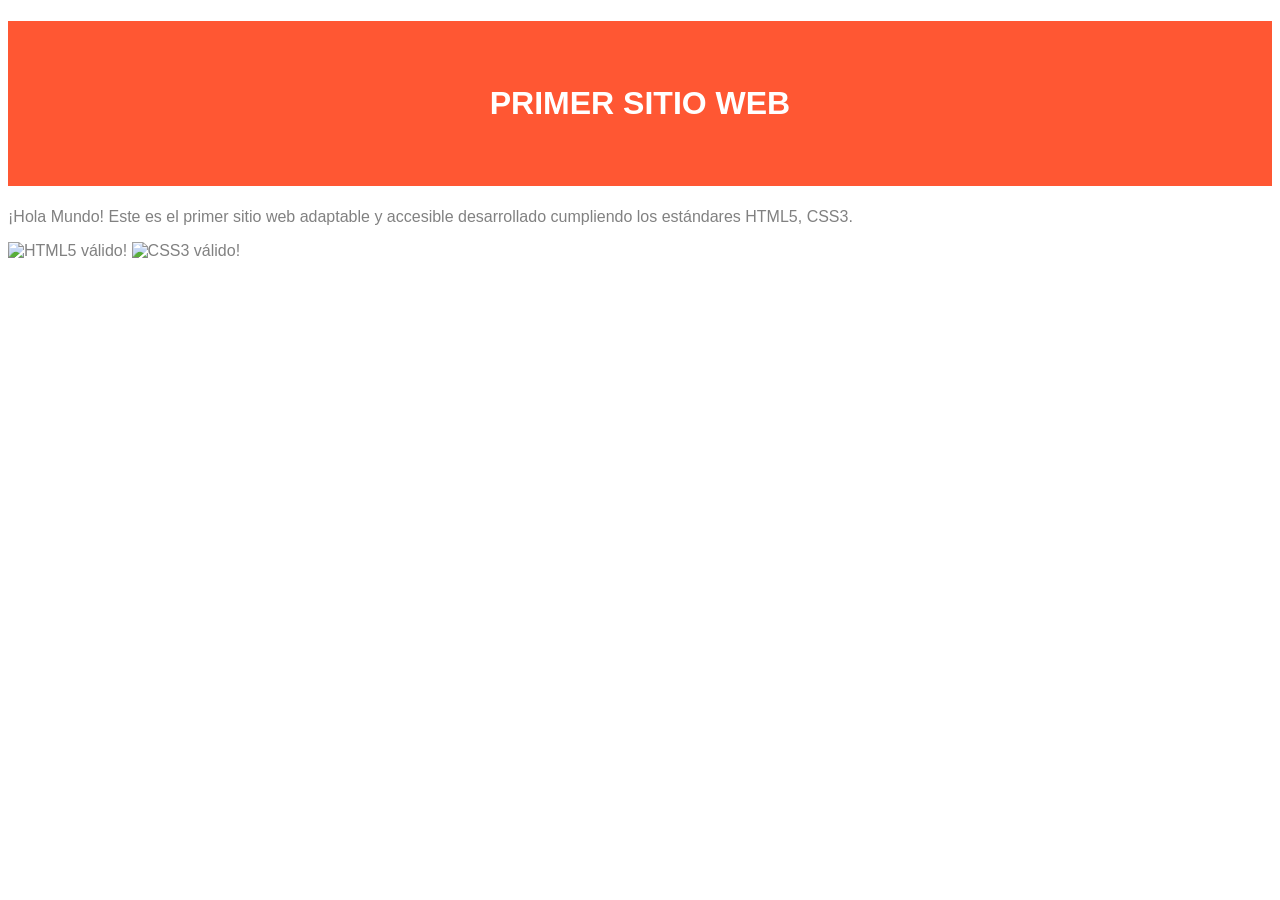
==== index.html @ 4d493c3d "Add files via upload" ====
<!DOCTYPE HTML>

<head>
    <!-- Datos que describen el documento -->
    <meta charset="UTF-8" />
    <title>SEW.P0</title>
	<link rel="stylesheet" type="text/css" href="estilo.css" />
</head>

<body>
    <!-- Datos con el contenidos que aparece en el navegador -->
    <h1>Primer sitio web</h1>
    <p>¡Hola Mundo! Este es el primer sitio web adaptable y accesible desarrollado cumpliendo los estándares HTML5, CSS3. </p>
	<footer>
		<img src= "images/HTML5.png" alt= "HTML5 válido!" />
		<img src= "images/CSS3.png" alt= "CSS3 válido!" />
	</footer>
</body>
</html>
---- estilo.css ----
/*Especificidad: 001*/
body {
  font-family: Tahoma, sans-serif;
  color: #818181;
  background-color: #fff;
  }
/*Especificidad: 001*/
h1 {
  color: #fff;    
  background-color:#FF5733; 
  text-transform: uppercase;
  padding: 2em; 
  text-align: center;     
  }
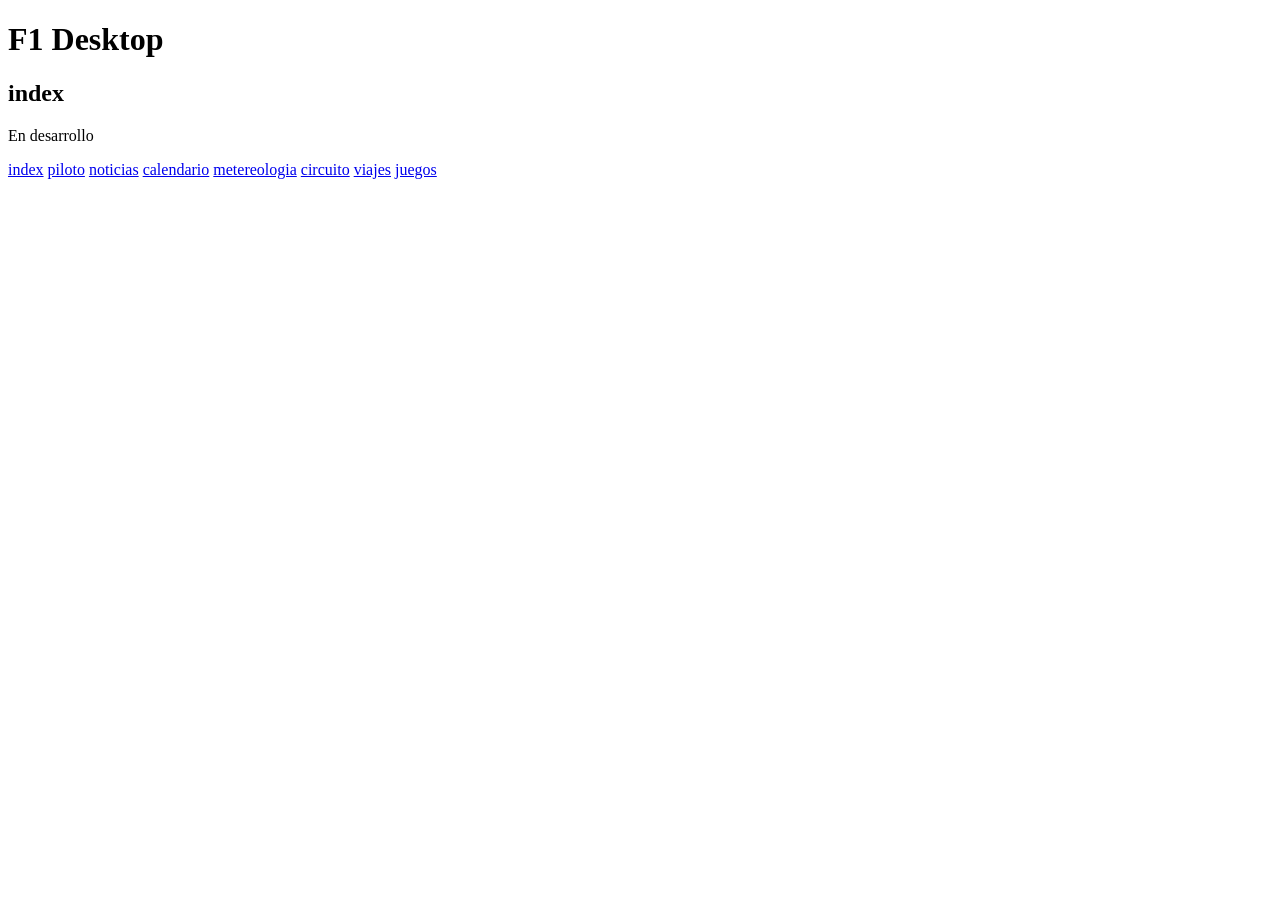
==== commit 1a6a456c: "Add files via upload" ====
--- a/index.html
+++ b/index.html
@@ -1,19 +1,33 @@
 <!DOCTYPE HTML>
+<html lang="es">
 
 <head>
     <!-- Datos que describen el documento -->
     <meta charset="UTF-8" />
-    <title>SEW.P0</title>
-	<link rel="stylesheet" type="text/css" href="estilo.css" />
+    <title>F1Desktop</title>
+    <meta name ="author" content ="Jorge" />
+    <meta name ="description" content ="Proyecto de F1 para la asignatura SEW" />
+    <meta name ="keywords" content ="f1" />
+    <meta name ="viewport" content ="width=device-width, initial-scale=1.0" />
+	<link rel="stylesheet" type="text/css" href="estilo/estilo.css" />
 </head>
 
 <body>
     <!-- Datos con el contenidos que aparece en el navegador -->
-    <h1>Primer sitio web</h1>
-    <p>¡Hola Mundo! Este es el primer sitio web adaptable y accesible desarrollado cumpliendo los estándares HTML5, CSS3. </p>
-	<footer>
-		<img src= "images/HTML5.png" alt= "HTML5 válido!" />
-		<img src= "images/CSS3.png" alt= "CSS3 válido!" />
-	</footer>
+    <h1>F1 Desktop</h1>
+    <h2>index</h2>
+    
+    <p>En desarrollo</p>
+	<nav>
+            <a href="index.html">index</a>
+            <a href="piloto.html">piloto</a>
+            <a href="noticias.html">noticias</a>
+            <a href="calendario.html">calendario</a>
+            <a href="metereologia.html">metereologia</a>
+            <a href="circuito.html">circuito</a>
+            <a href="viajes.html">viajes</a>
+            <a href="juegos.html">juegos</a>
+    </nav>
+	
 </body>
 </html>
--- a/estilo/estilo.css
+++ b/estilo/estilo.css
@@ -0,0 +1,4 @@
+/*
+Puente García Jorge 
+UO294228
+*/
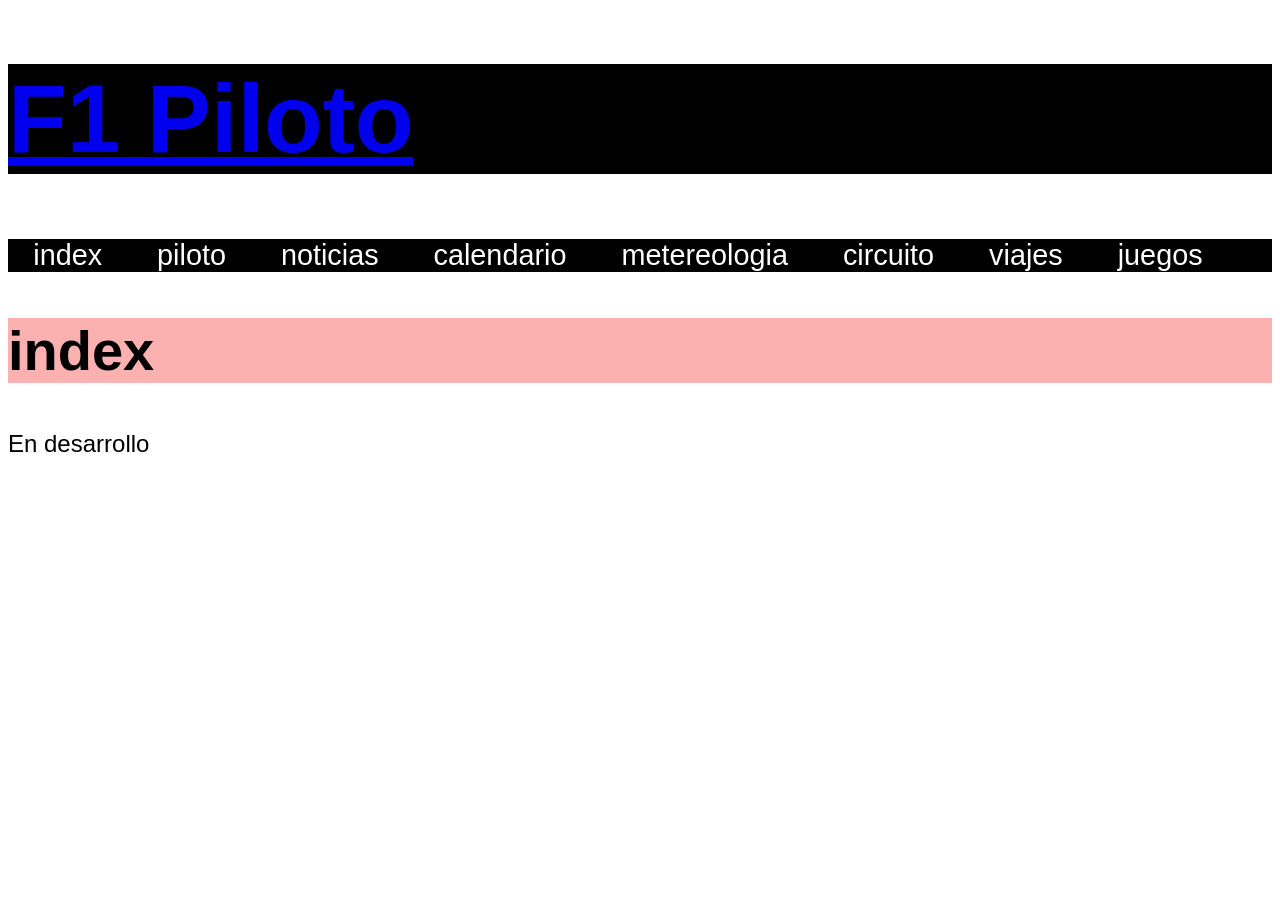
==== commit 877e72b5: "Add files via upload" ====
--- a/index.html
+++ b/index.html
@@ -10,14 +10,14 @@
     <meta name ="keywords" content ="f1" />
     <meta name ="viewport" content ="width=device-width, initial-scale=1.0" />
 	<link rel="stylesheet" type="text/css" href="estilo/estilo.css" />
+    <link rel="icon" href="multimedia/imagenes/favicon.ico" type="image/x-icon">
 </head>
 
 <body>
     <!-- Datos con el contenidos que aparece en el navegador -->
-    <h1>F1 Desktop</h1>
-    <h2>index</h2>
+    <header>
+    <h1><a href="index.html" title="Enlace a la pagina de inicio">F1 Piloto</a></h1>
     
-    <p>En desarrollo</p>
 	<nav>
             <a href="index.html">index</a>
             <a href="piloto.html">piloto</a>
@@ -28,6 +28,9 @@
             <a href="viajes.html">viajes</a>
             <a href="juegos.html">juegos</a>
     </nav>
-	
+    </header>
+   <h2>index</h2>
+    
+    <p>En desarrollo</p>
 </body>
 </html>
--- a/estilo/estilo.css
+++ b/estilo/estilo.css
@@ -1,4 +1,175 @@
 /*
 Puente García Jorge 
 UO294228
-*/+*/
+/*
+Hay que poner la especificidad
+Especificidad 0,0,1;
+*/
+body{
+    font-family: 'Verdana', sans-serif;
+    background-color: #FFFFFF;
+}
+/*
+Hay que poner la especificidad
+Especificidad 0,0,1;
+*/
+h1{
+    font-size: 600%;
+    color: #FFFFFF;
+    background-color: #000000;
+}
+
+
+/*
+El enlace del title 1
+Especificidad 0,1,2;
+*/
+header > a:first-of-type{
+    text-decoration-line: none;
+    background-color: #000000;
+
+}
+/*
+Elementos a del navegador
+Especificidad 0,1,2;
+*/
+nav >a {
+    font-size: 180%;
+    color: #FFFFFF;
+    background-color: #000000;
+    padding: 0 2% 0; 
+    text-decoration-line: none;
+}
+nav >a:hover {
+    font-size: 180%;
+    color: #F5F859;
+}
+nav >a.active {
+    font-size: 180%;
+    color: #88FF80;
+}
+nav{
+    background-color: #000000;
+}
+
+/*
+Migas 
+Especificad(0,1,2)
+*/
+body > p:first-of-type{
+    color: #000000;
+    font-size:x-large;
+}
+
+body > p:first-of-type > a{
+    text-decoration-line: none;
+    color: #000000;
+    font-size:large;
+}
+/*
+Especifidad 0,2,3
+*/
+body > p:first-of-type > a:hover{
+    font-size:x-large;
+}
+/*
+Especifidad 0,0,1
+*/
+li,p, dt{
+    font-size: x-large;
+}
+/*
+Especifidad 0,0,1
+*/
+ul { list-style: square} 
+/*
+Especifidad 0,0,1
+*/
+ul ul { list-style: circle } 
+/*
+Especifidad 0,0,1
+*/
+ul ol { list-style: decimal } 
+/*
+Especifidad 0,0,1
+*/
+table {
+    table-layout: fixed;
+    width: 100%;
+    border-collapse: collapse;
+    border: 1% solid rgb(0, 0, 0);
+  }
+  /*
+Especifidad 0,0,1
+*/
+th,td{
+    border: solid 2px black;
+    padding: 3%;
+}
+/*
+Se redefine el tamaño de fuente.
+Especifidad 0,1,3
+*/
+body > p:first-of-type>a{
+    font-size:large;
+}
+/*
+Especificidad 0,0,1;
+*/
+h2{
+    font-size:350%;
+    background-color: #FCB1B1;
+}
+/*
+Especificidad 0,0,1;
+*/
+h3{
+    font-size:250%;
+    background-color:#DEAFFD;
+}
+/*
+Especifidad 0,0,1
+*/
+h4{
+    font-size:220%;
+    background-color:#CBFFBD;
+}
+/*
+Especifidad 0,0,4
+*/
+aside > dl >dt > a{
+    color: #000000;
+    font-size:large;
+}
+/*
+Especifidad 0,1,4
+*/
+aside > dl >dt > a:hover{
+    font-size:x-large;
+}
+/*
+Especifidad 0,0,4
+*/
+aside > dl > dt > dd {
+    font-size:x-large;
+}
+/*
+Especifidad 0,0,1
+*/
+video{
+    width: 100%;
+    height: auto;
+}
+
+@media screen and (max-width: 600px) {
+    /*
+Especifidad 0,1,2
+*/
+    body > p:first-of-type {
+        display: none;
+    }
+  }
+
+
+
